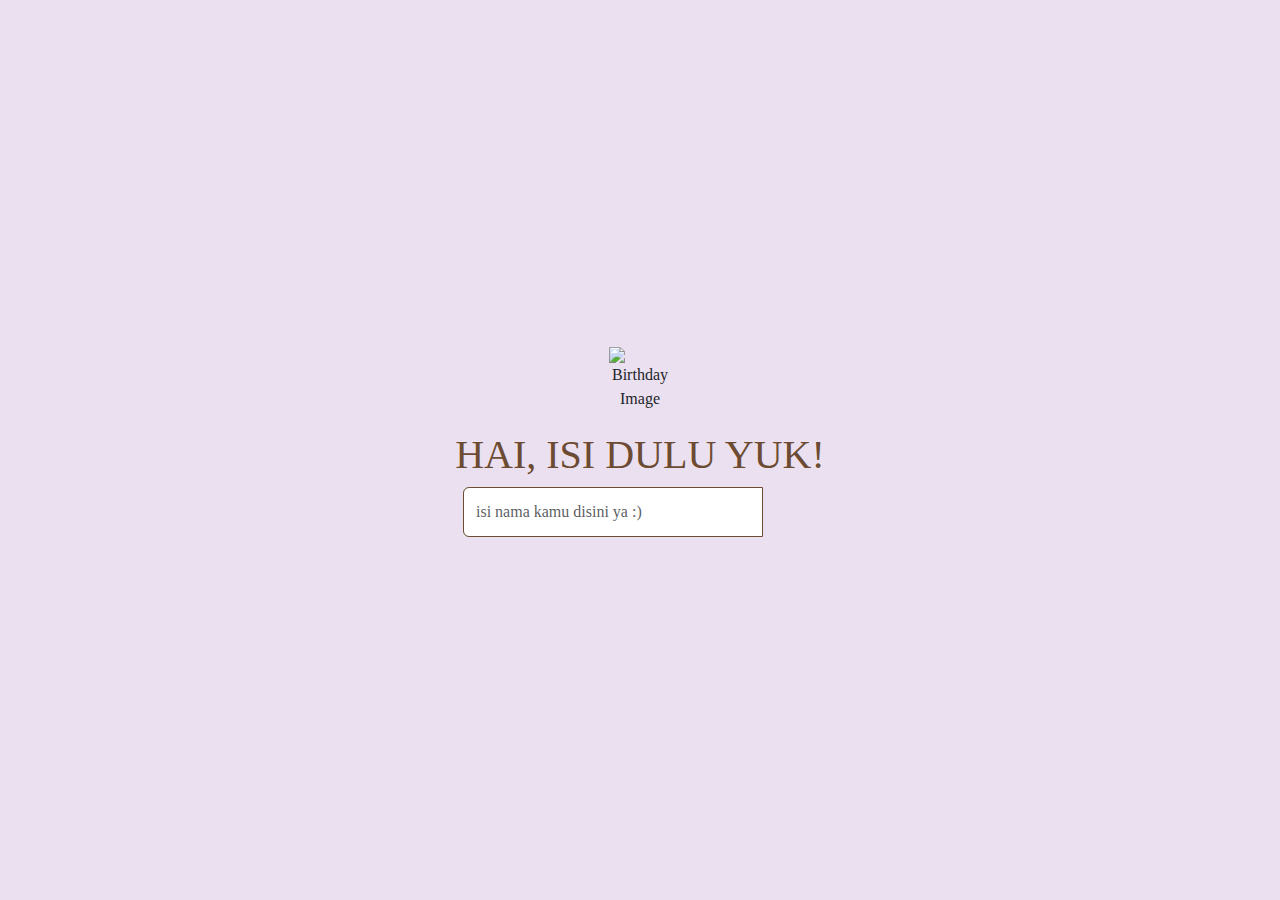
==== index.html @ 0ed61f24 "change style" ====
<!DOCTYPE html>
<html lang="en">
<head>
    <meta charset="UTF-8">
    <meta name="viewport" content="width=device-width, initial-scale=1.0">
    <title>SURPRISEEE!! 🎂</title>
    <link href="https://cdn.jsdelivr.net/npm/bootstrap@5.3.0/dist/css/bootstrap.min.css" rel="stylesheet">
    <link rel="stylesheet" href="/assets/css/main_style1.css" />
    <style>
        body {
            background-color: #ebe0f0;
            display: flex;
            justify-content: center;
            align-items: center;
            height: 100vh;
            flex-direction: column;
            font-family: Georgia, 'Times New Roman', Times, serif;
            font-weight: 500;
            user-select: none;
        }
        .form-container {
            text-align: center;
        }
        .input-group .form-control {
            max-width: 300px;
            margin-right: 5px;
            border-color: #6c4b32;
        }
        .btn-arrow {
            width: 50px;
            height: 50px;
            border: none;
            background: url('assets/img/arrow-right.png') no-repeat center center;
            background-size: cover;
        }

        .birthday-image {
            max-width: 17%;
            height: auto;
            margin-bottom: 20px;
        }

        h1{
            font-family:Georgia, 'Times New Roman', Times, serif;
            font-weight: 500;
            color: #6c4b32;
        }
        
        /* Media query for phones */
        @media (max-width: 500.98px) {
            .birthday-image {
                width: 80%; /* Adjust the percentage to make it bigger */
                height: max-content;
            }
        }
       

    </style>
</head>
<body>
    <div class="form-container">
        <img src="assets/img/quin_home.jpg" alt="Birthday Image" class="birthday-image">
        <h1>HAI, ISI DULU YUK!</h1>
        <form id="nameForm">
            <div class="input-group mb-3 justify-content-center">
                <input type="text" class="form-control" id="nameInput" placeholder="isi nama kamu disini ya :) ">
                <button type="button" class="btn btn-arrow" onclick="nextPage()"></button>
            </div>
        </form>
    </div>

    <script>
        function nextPage() {
            var name = document.getElementById('nameInput').value;
            if (name) {
                window.location.href = 'page-1.html?name=' + encodeURIComponent(name);
            } else {
                alert('ISI DULU NAMA LU KOCAK!!.');
            }
        }

        document.getElementById('nameForm').addEventListener('submit', function(event) {
            event.preventDefault();
            nextPage();
        });
    </script>
    <script src="https://cdn.jsdelivr.net/npm/bootstrap@5.3.0/dist/js/bootstrap.bundle.min.js"></script>
</body>
</html>
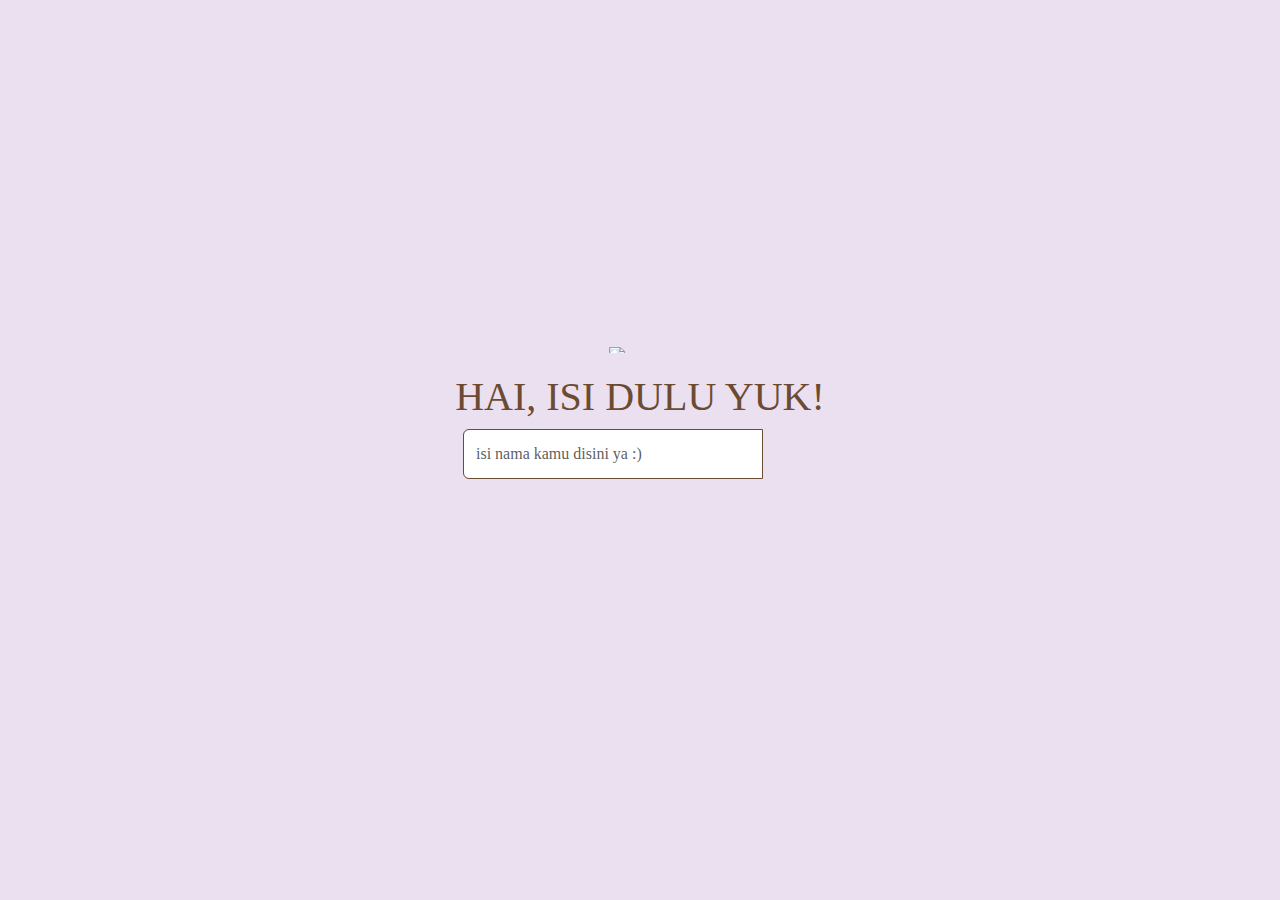
==== commit 2711ff25: "fix height" ====
--- a/index.html
+++ b/index.html
@@ -5,7 +5,7 @@
     <meta name="viewport" content="width=device-width, initial-scale=1.0">
     <title>SURPRISEEE!! 🎂</title>
     <link href="https://cdn.jsdelivr.net/npm/bootstrap@5.3.0/dist/css/bootstrap.min.css" rel="stylesheet">
-    <link rel="stylesheet" href="/assets/css/main_style1.css" />
+    <link rel="stylesheet" href="assets/css/main_style.css" />
     <style>
         body {
             background-color: #ebe0f0;
@@ -36,9 +36,24 @@
 
         .birthday-image {
             max-width: 17%;
-            height: auto;
+            max-height: 3%;
             margin-bottom: 20px;
         }
+
+        @media (max-width: 768px) {
+            .birthday-image { 
+                max-width: 300px;
+                max-height: 300px; /* Resize for tablets */ 
+            
+            } } 
+
+        @media (max-width: 500px) {
+        .birthday-image { 
+            max-width: 300px;
+            max-height: 300px; /* Resize for mobile */ 
+        
+        } } 
+        
 
         h1{
             font-family:Georgia, 'Times New Roman', Times, serif;
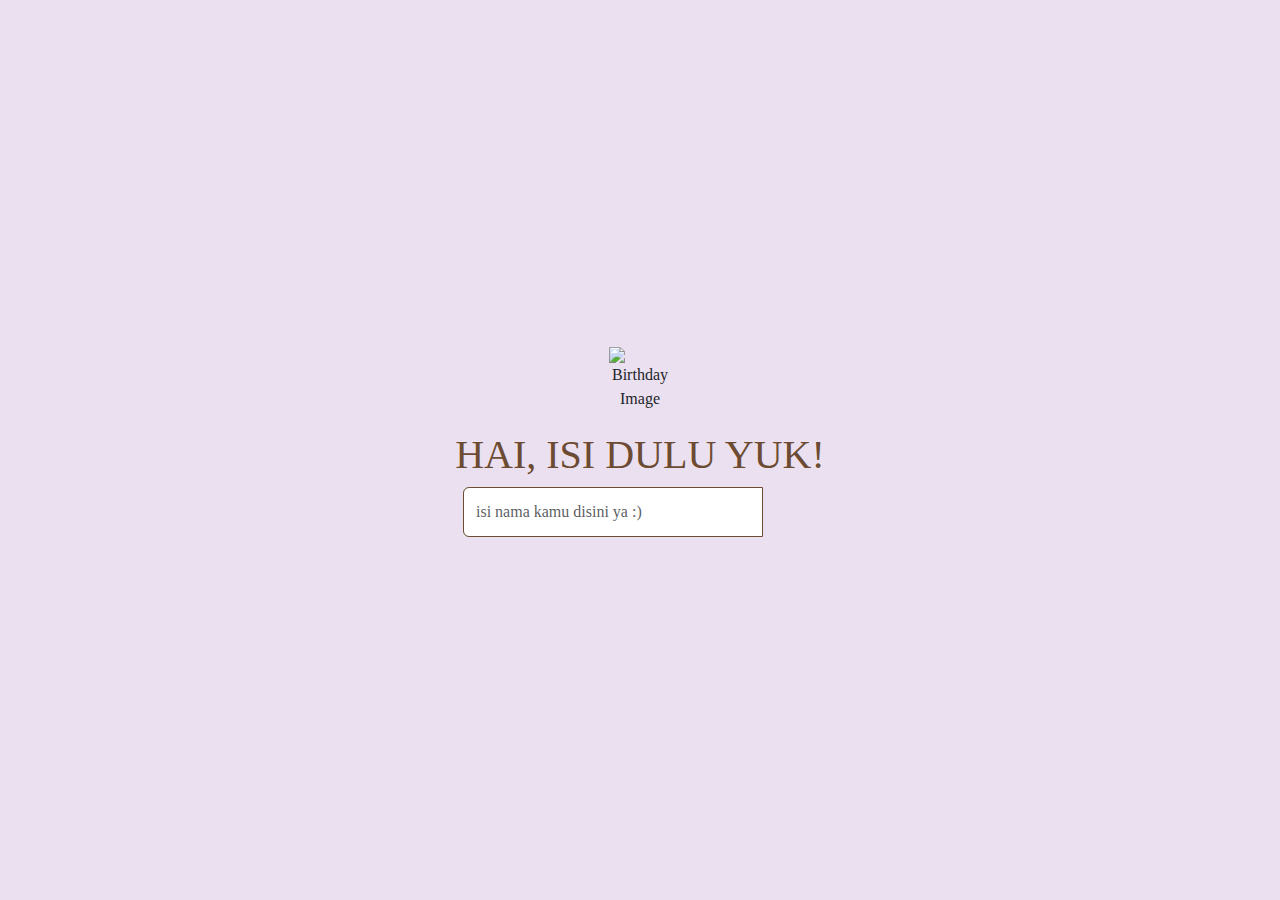
==== commit fa55625d: "fix height" ====
--- a/index.html
+++ b/index.html
@@ -36,7 +36,7 @@
 
         .birthday-image {
             max-width: 17%;
-            max-height: 3%;
+            height: auto;
             margin-bottom: 20px;
         }
 
@@ -47,7 +47,7 @@
             
             } } 
 
-        @media (max-width: 500px) {
+        @media (max-width: 550px) {
         .birthday-image { 
             max-width: 300px;
             max-height: 300px; /* Resize for mobile */ 
@@ -59,14 +59,6 @@
             font-family:Georgia, 'Times New Roman', Times, serif;
             font-weight: 500;
             color: #6c4b32;
-        }
-        
-        /* Media query for phones */
-        @media (max-width: 500.98px) {
-            .birthday-image {
-                width: 80%; /* Adjust the percentage to make it bigger */
-                height: max-content;
-            }
         }
        
 
